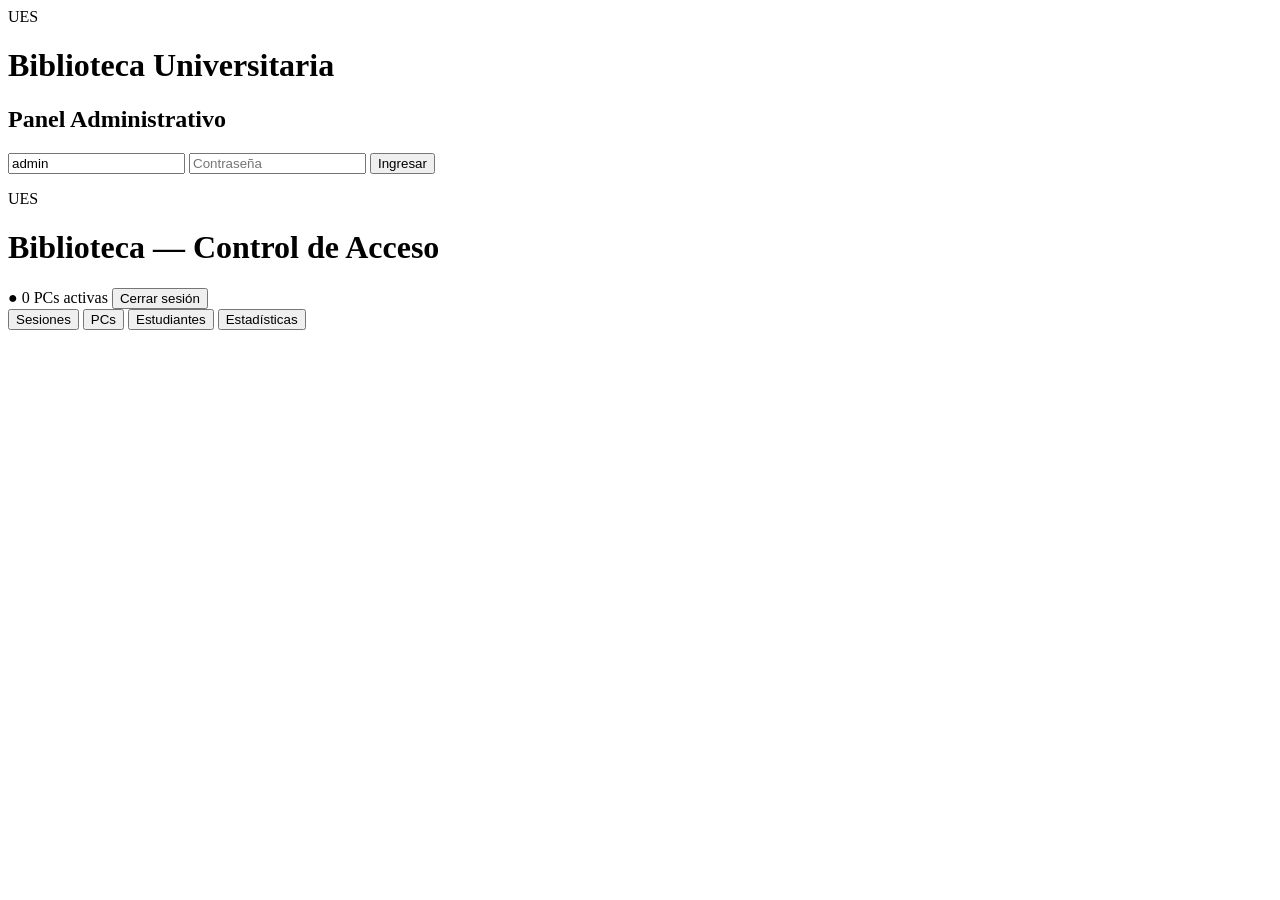
==== servidor/panel/index.html @ 576e1a73 "style: ajustes de estilo en el panel y limpieza menor en db/" ====
<!DOCTYPE html>
<html lang="es">
<head>
    <meta charset="UTF-8">
    <meta name="viewport" content="width=device-width, initial-scale=1.0">
    <title>Biblioteca UES — Panel Administrativo</title>
    <link rel="stylesheet" href="/panel/style.css?v=8">
</head>
<body>

    <div id="login-screen" class="screen">
        <div class="login-box">
            <div class="login-escudo">UES</div>
            <h1>Biblioteca Universitaria</h1>
            <h2>Panel Administrativo</h2>
            <input type="text" id="username" placeholder="Usuario" value="admin">
            <input type="password" id="password" placeholder="Contraseña">
            <button id="btn-login">Ingresar</button>
            <p id="login-error" class="error"></p>
        </div>
    </div>

    <div id="panel-screen" class="screen hidden">
        <header>
            <div class="header-brand">
                <span class="header-escudo">UES</span>
                <h1>Biblioteca — Control de Acceso</h1>
            </div>
            <div class="header-right">
                <span id="pcs-activas-badge">● 0 PCs activas</span>
                <span id="last-update"></span>
                <button id="btn-logout" class="btn-secondary">Cerrar sesión</button>
            </div>
        </header>

        <nav class="tabs">
            <button class="tab active" data-tab="sesiones">Sesiones</button>
            <button class="tab" data-tab="pcs">PCs</button>
            <button class="tab" data-tab="estudiantes">Estudiantes</button>
            <button class="tab" data-tab="estadisticas">Estadísticas</button>
        </nav>

        <div id="tab-container"></div>
    </div>

    <script src="/panel/js/api.js?v=8"></script>
    <script src="/panel/js/sesiones.js?v=8"></script>
    <script src="/panel/js/pcs.js?v=8"></script>
    <script src="/panel/js/estudiantes.js?v=8"></script>
    <script src="/panel/js/estadisticas.js?v=8"></script>
    <script src="/panel/js/app.js?v=8"></script>
</body>
</html>
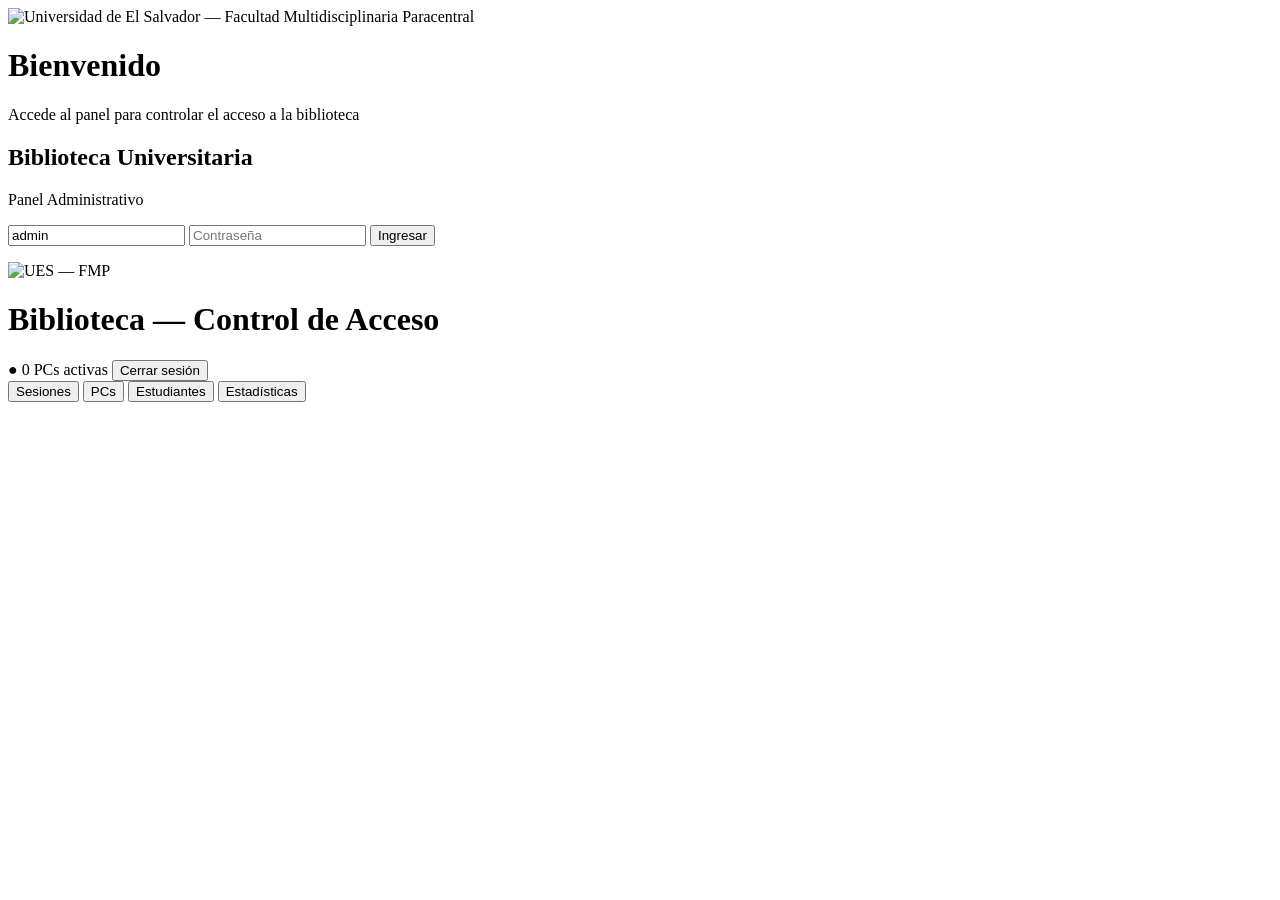
==== commit 1b44e947: "style: agregar logo institucional (FMP) al panel" ====
--- a/servidor/panel/index.html
+++ b/servidor/panel/index.html
@@ -4,26 +4,38 @@
     <meta charset="UTF-8">
     <meta name="viewport" content="width=device-width, initial-scale=1.0">
     <title>Biblioteca UES — Panel Administrativo</title>
-    <link rel="stylesheet" href="/panel/style.css?v=8">
+    <link rel="stylesheet" href="/panel/style.css?v=10">
 </head>
 <body>
 
     <div id="login-screen" class="screen">
-        <div class="login-box">
-            <div class="login-escudo">UES</div>
-            <h1>Biblioteca Universitaria</h1>
-            <h2>Panel Administrativo</h2>
-            <input type="text" id="username" placeholder="Usuario" value="admin">
-            <input type="password" id="password" placeholder="Contraseña">
-            <button id="btn-login">Ingresar</button>
-            <p id="login-error" class="error"></p>
+        <div class="login-container">
+            <div class="logo-section-wrapper">
+                <div class="logo-section">
+                    <div class="logo-circle">
+                        <img src="/panel/img/logo-fmp.png" alt="Universidad de El Salvador — Facultad Multidisciplinaria Paracentral">
+                    </div>
+                    <h1>Bienvenido</h1>
+                    <p>Accede al panel para controlar el acceso a la biblioteca</p>
+                </div>
+            </div>
+            <div class="form-section-wrapper">
+                <div class="form-section">
+                    <h2>Biblioteca Universitaria</h2>
+                    <p class="subtitle">Panel Administrativo</p>
+                    <input type="text" id="username" placeholder="Usuario" value="admin">
+                    <input type="password" id="password" placeholder="Contraseña">
+                    <button id="btn-login">Ingresar</button>
+                    <p id="login-error" class="error"></p>
+                </div>
+            </div>
         </div>
     </div>
 
     <div id="panel-screen" class="screen hidden">
         <header>
             <div class="header-brand">
-                <span class="header-escudo">UES</span>
+                <img class="header-logo" src="/panel/img/logo-fmp.png" alt="UES — FMP">
                 <h1>Biblioteca — Control de Acceso</h1>
             </div>
             <div class="header-right">
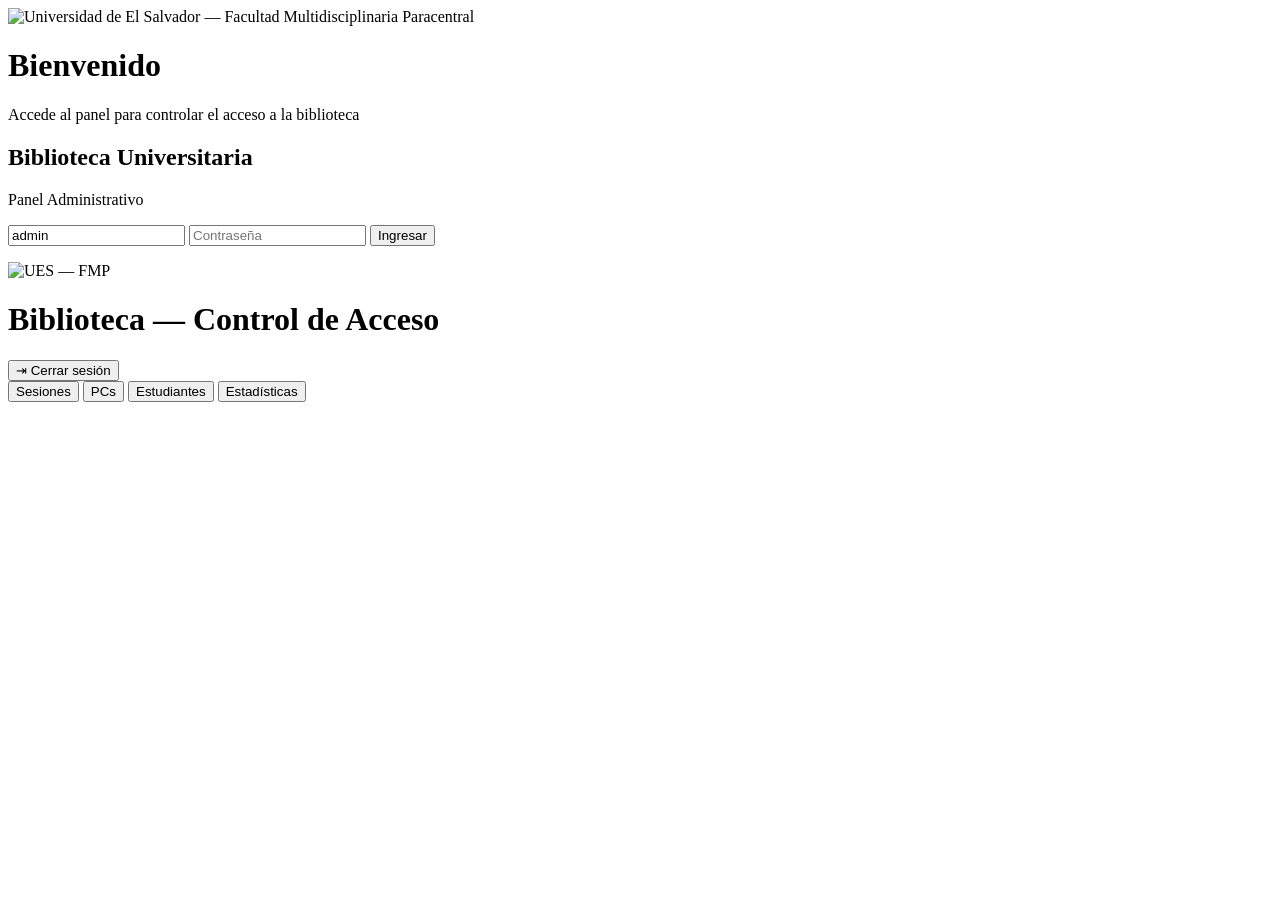
==== commit a62a2f0c: "feat: script de datos demo y mejoras visuales del panel" ====
--- a/servidor/panel/index.html
+++ b/servidor/panel/index.html
@@ -4,7 +4,8 @@
     <meta charset="UTF-8">
     <meta name="viewport" content="width=device-width, initial-scale=1.0">
     <title>Biblioteca UES — Panel Administrativo</title>
-    <link rel="stylesheet" href="/panel/style.css?v=10">
+    <link rel="icon" type="image/png" href="/panel/img/logo-fmp.png">
+    <link rel="stylesheet" href="/panel/style.css?v=15">
 </head>
 <body>
 
@@ -39,26 +40,27 @@
                 <h1>Biblioteca — Control de Acceso</h1>
             </div>
             <div class="header-right">
-                <span id="pcs-activas-badge">● 0 PCs activas</span>
-                <span id="last-update"></span>
-                <button id="btn-logout" class="btn-secondary">Cerrar sesión</button>
+                <button id="btn-logout" class="btn-secondary btn-logout" aria-label="Cerrar sesión">
+                    <span class="logout-icon" aria-hidden="true">⇥</span>
+                    <span>Cerrar sesión</span>
+                </button>
             </div>
         </header>
 
-        <nav class="tabs">
-            <button class="tab active" data-tab="sesiones">Sesiones</button>
-            <button class="tab" data-tab="pcs">PCs</button>
-            <button class="tab" data-tab="estudiantes">Estudiantes</button>
-            <button class="tab" data-tab="estadisticas">Estadísticas</button>
+        <nav class="tabs" aria-label="Secciones del panel" role="tablist">
+            <button class="tab active" data-tab="sesiones" role="tab" aria-selected="true">Sesiones</button>
+            <button class="tab" data-tab="pcs" role="tab" aria-selected="false">PCs</button>
+            <button class="tab" data-tab="estudiantes" role="tab" aria-selected="false">Estudiantes</button>
+            <button class="tab" data-tab="estadisticas" role="tab" aria-selected="false">Estadísticas</button>
         </nav>
 
         <div id="tab-container"></div>
     </div>
 
     <script src="/panel/js/api.js?v=8"></script>
-    <script src="/panel/js/sesiones.js?v=8"></script>
-    <script src="/panel/js/pcs.js?v=8"></script>
-    <script src="/panel/js/estudiantes.js?v=8"></script>
+    <script src="/panel/js/sesiones.js?v=10"></script>
+    <script src="/panel/js/pcs.js?v=10"></script>
+    <script src="/panel/js/estudiantes.js?v=9"></script>
     <script src="/panel/js/estadisticas.js?v=8"></script>
     <script src="/panel/js/app.js?v=8"></script>
 </body>
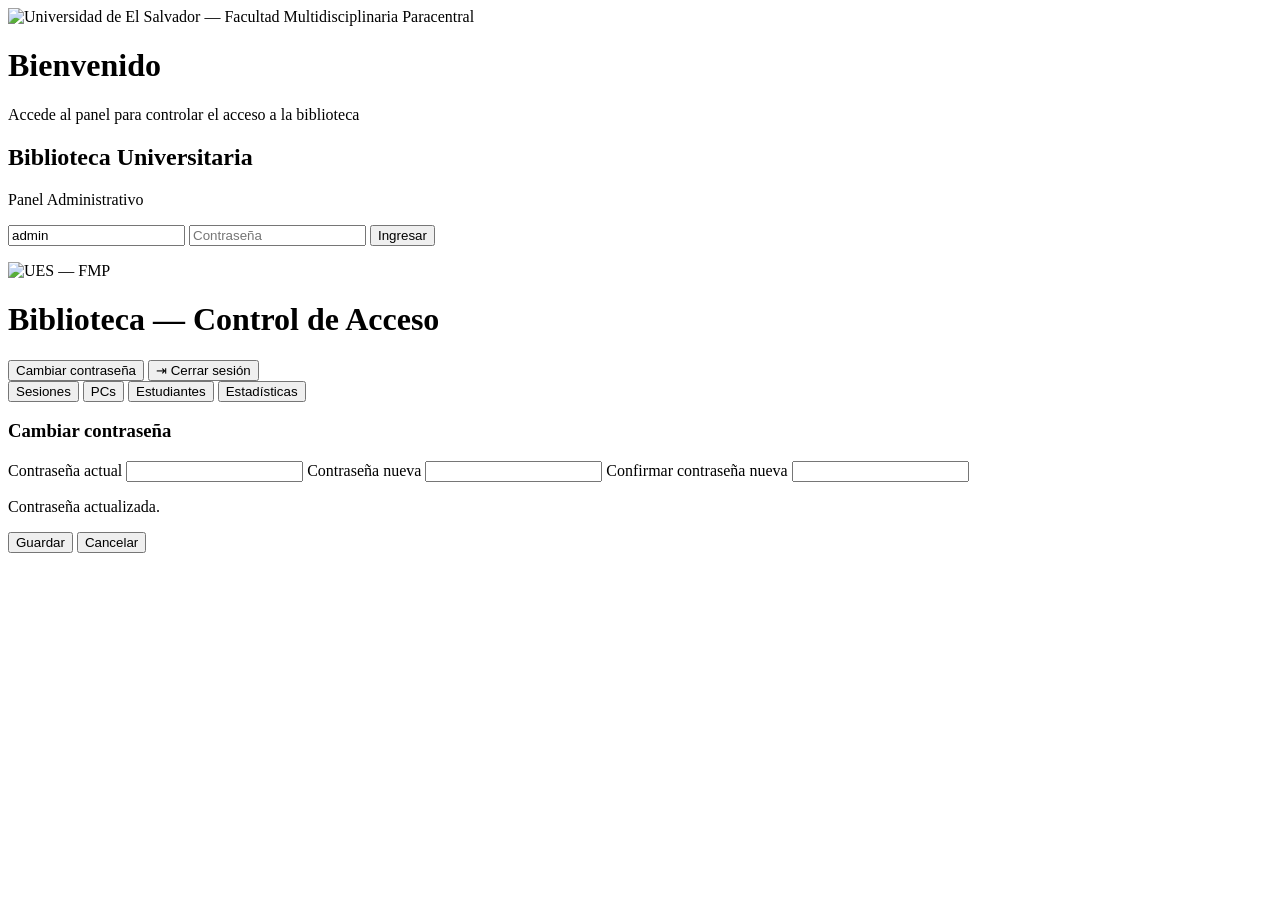
==== commit 81f23df7: "feat: credenciales de admin en base de datos, no en .env" ====
--- a/servidor/panel/index.html
+++ b/servidor/panel/index.html
@@ -40,6 +40,9 @@
                 <h1>Biblioteca — Control de Acceso</h1>
             </div>
             <div class="header-right">
+                <button id="btn-cambiar-pass" class="btn-secondary" aria-label="Cambiar contraseña">
+                    <span>Cambiar contraseña</span>
+                </button>
                 <button id="btn-logout" class="btn-secondary btn-logout" aria-label="Cerrar sesión">
                     <span class="logout-icon" aria-hidden="true">⇥</span>
                     <span>Cerrar sesión</span>
@@ -57,11 +60,35 @@
         <div id="tab-container"></div>
     </div>
 
-    <script src="/panel/js/api.js?v=8"></script>
+    <div id="modal-cuenta" class="modal-overlay hidden">
+        <div class="modal-box">
+            <h3>Cambiar contraseña</h3>
+            <div class="modal-form">
+                <label>Contraseña actual
+                    <input type="password" id="cuenta-pass-actual" autocomplete="current-password">
+                </label>
+                <label>Contraseña nueva
+                    <input type="password" id="cuenta-pass-nueva" autocomplete="new-password" minlength="8">
+                </label>
+                <label>Confirmar contraseña nueva
+                    <input type="password" id="cuenta-pass-confirmar" autocomplete="new-password" minlength="8">
+                </label>
+            </div>
+            <p id="modal-cuenta-error" class="error"></p>
+            <p id="modal-cuenta-ok" class="success hidden">Contraseña actualizada.</p>
+            <div class="modal-actions">
+                <button id="btn-cuenta-guardar" class="btn-danger">Guardar</button>
+                <button id="btn-cuenta-cancelar" class="btn-secondary">Cancelar</button>
+            </div>
+        </div>
+    </div>
+
+    <script src="/panel/js/api.js?v=9"></script>
     <script src="/panel/js/sesiones.js?v=10"></script>
     <script src="/panel/js/pcs.js?v=10"></script>
     <script src="/panel/js/estudiantes.js?v=9"></script>
     <script src="/panel/js/estadisticas.js?v=8"></script>
-    <script src="/panel/js/app.js?v=8"></script>
+    <script src="/panel/js/cuenta.js?v=1"></script>
+    <script src="/panel/js/app.js?v=9"></script>
 </body>
 </html>
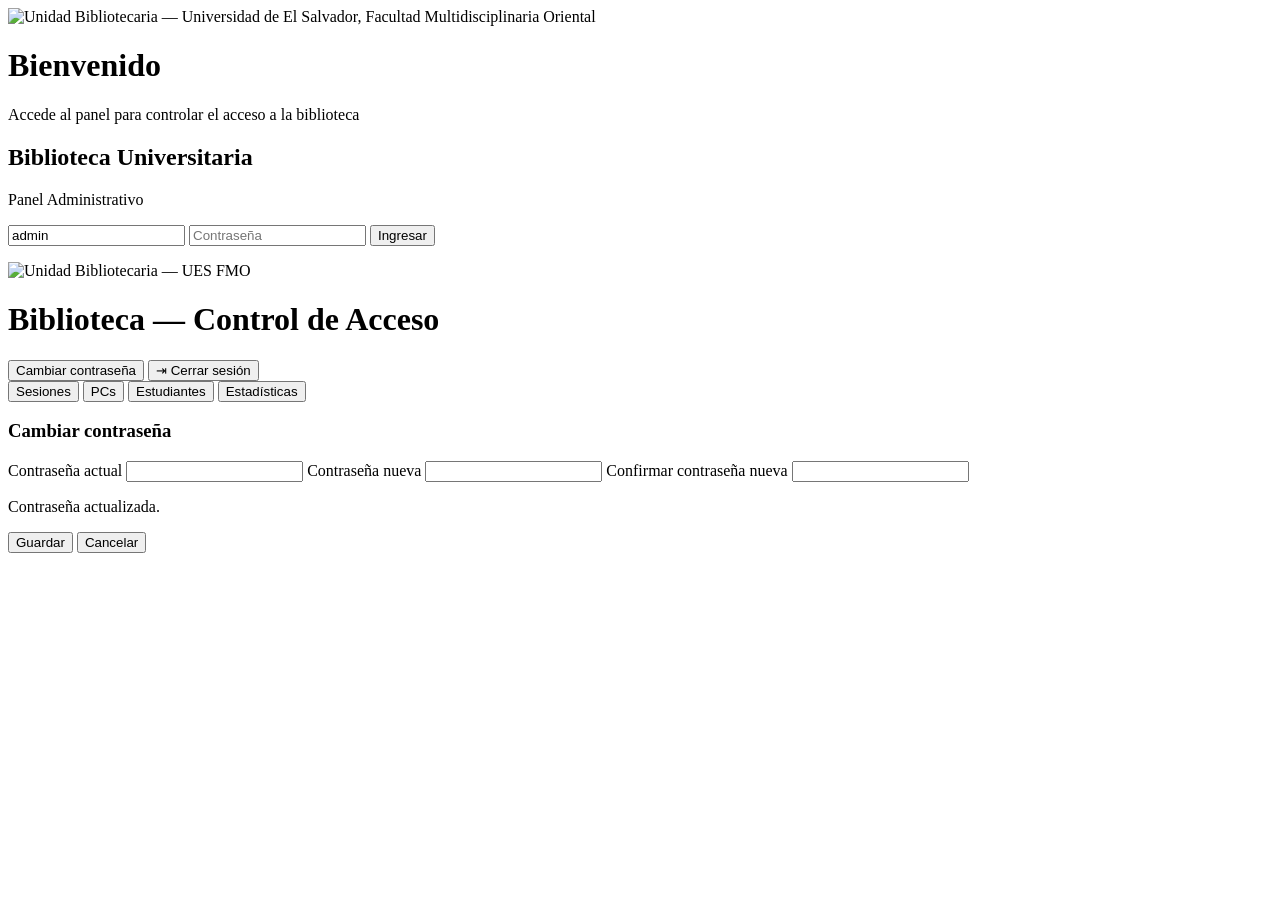
==== commit b029e055: "style: cambio del logo al de la unidad biblotecaria" ====
--- a/servidor/panel/index.html
+++ b/servidor/panel/index.html
@@ -4,7 +4,7 @@
     <meta charset="UTF-8">
     <meta name="viewport" content="width=device-width, initial-scale=1.0">
     <title>Biblioteca UES — Panel Administrativo</title>
-    <link rel="icon" type="image/png" href="/panel/img/logo-fmp.png">
+    <link rel="icon" type="image/png" href="/panel/img/logo-unidad-bibliotecaria.png">
     <link rel="stylesheet" href="/panel/style.css?v=15">
 </head>
 <body>
@@ -14,7 +14,7 @@
             <div class="logo-section-wrapper">
                 <div class="logo-section">
                     <div class="logo-circle">
-                        <img src="/panel/img/logo-fmp.png" alt="Universidad de El Salvador — Facultad Multidisciplinaria Paracentral">
+                        <img src="/panel/img/logo-unidad-bibliotecaria-horizontal.png" alt="Unidad Bibliotecaria — Universidad de El Salvador, Facultad Multidisciplinaria Oriental">
                     </div>
                     <h1>Bienvenido</h1>
                     <p>Accede al panel para controlar el acceso a la biblioteca</p>
@@ -36,7 +36,7 @@
     <div id="panel-screen" class="screen hidden">
         <header>
             <div class="header-brand">
-                <img class="header-logo" src="/panel/img/logo-fmp.png" alt="UES — FMP">
+                <img class="header-logo" src="/panel/img/logo-unidad-bibliotecaria.png" alt="Unidad Bibliotecaria — UES FMO">
                 <h1>Biblioteca — Control de Acceso</h1>
             </div>
             <div class="header-right">
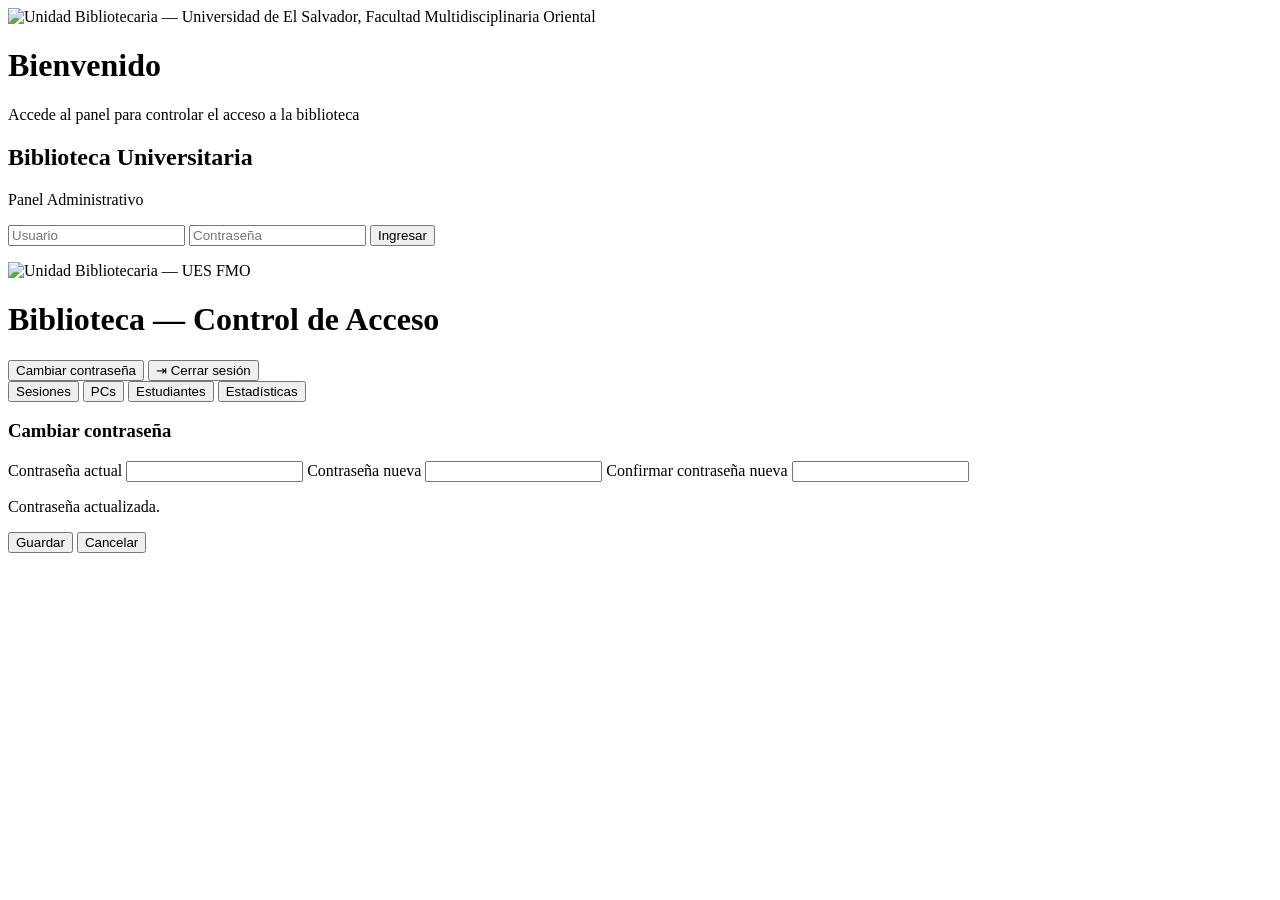
==== commit b17ec264: "fix: quitar usuario admin prellenado del formulario de login del panel" ====
--- a/servidor/panel/index.html
+++ b/servidor/panel/index.html
@@ -9,7 +9,7 @@
 </head>
 <body>
 
-    <div id="login-screen" class="screen">
+    <div id="login-screen" class="screen hidden">
         <div class="login-container">
             <div class="logo-section-wrapper">
                 <div class="logo-section">
@@ -24,7 +24,7 @@
                 <div class="form-section">
                     <h2>Biblioteca Universitaria</h2>
                     <p class="subtitle">Panel Administrativo</p>
-                    <input type="text" id="username" placeholder="Usuario" value="admin">
+                    <input type="text" id="username" placeholder="Usuario">
                     <input type="password" id="password" placeholder="Contraseña">
                     <button id="btn-login">Ingresar</button>
                     <p id="login-error" class="error"></p>
@@ -89,6 +89,6 @@
     <script src="/panel/js/estudiantes.js?v=9"></script>
     <script src="/panel/js/estadisticas.js?v=8"></script>
     <script src="/panel/js/cuenta.js?v=1"></script>
-    <script src="/panel/js/app.js?v=9"></script>
+    <script src="/panel/js/app.js?v=10"></script>
 </body>
 </html>
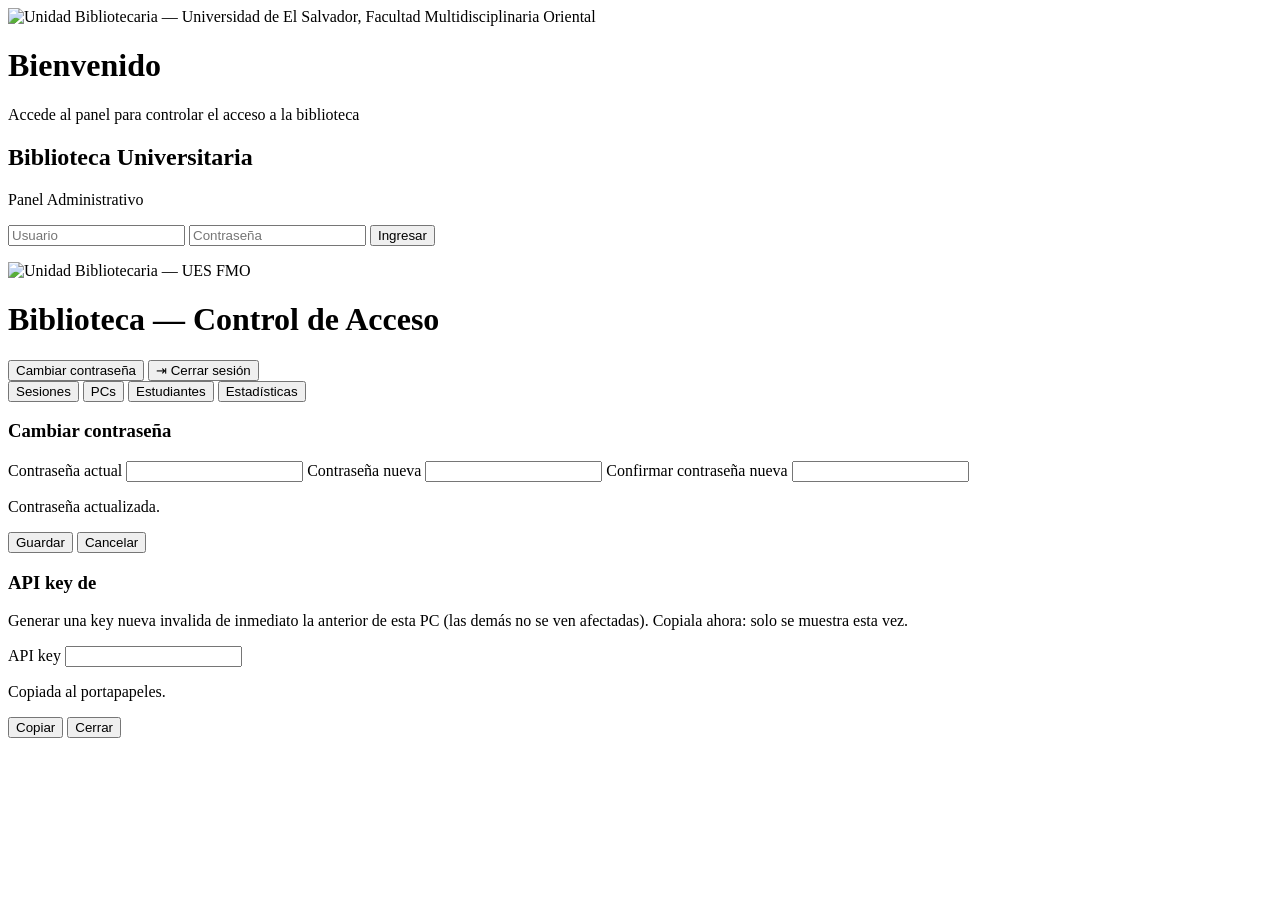
==== commit b108eb69: "feat: API key por PC en vez de KIOSK_API_KEY compartida" ====
--- a/servidor/panel/index.html
+++ b/servidor/panel/index.html
@@ -83,9 +83,27 @@
         </div>
     </div>
 
+    <div id="modal-pc-apikey" class="modal-overlay hidden">
+        <div class="modal-box">
+            <h3>API key de <span id="apikey-pc-nombre"></span></h3>
+            <p id="apikey-explicacion">Generar una key nueva invalida de inmediato la anterior de esta PC (las demás no se ven afectadas). Copiala ahora: solo se muestra esta vez.</p>
+            <div class="modal-form">
+                <label>API key
+                    <input type="text" id="apikey-valor" readonly>
+                </label>
+            </div>
+            <p id="modal-apikey-error" class="error"></p>
+            <p id="modal-apikey-ok" class="success hidden">Copiada al portapapeles.</p>
+            <div class="modal-actions">
+                <button id="btn-apikey-copiar" class="btn-secondary">Copiar</button>
+                <button id="btn-apikey-cerrar" class="btn-danger">Cerrar</button>
+            </div>
+        </div>
+    </div>
+
     <script src="/panel/js/api.js?v=9"></script>
     <script src="/panel/js/sesiones.js?v=10"></script>
-    <script src="/panel/js/pcs.js?v=10"></script>
+    <script src="/panel/js/pcs.js?v=11"></script>
     <script src="/panel/js/estudiantes.js?v=9"></script>
     <script src="/panel/js/estadisticas.js?v=8"></script>
     <script src="/panel/js/cuenta.js?v=1"></script>
